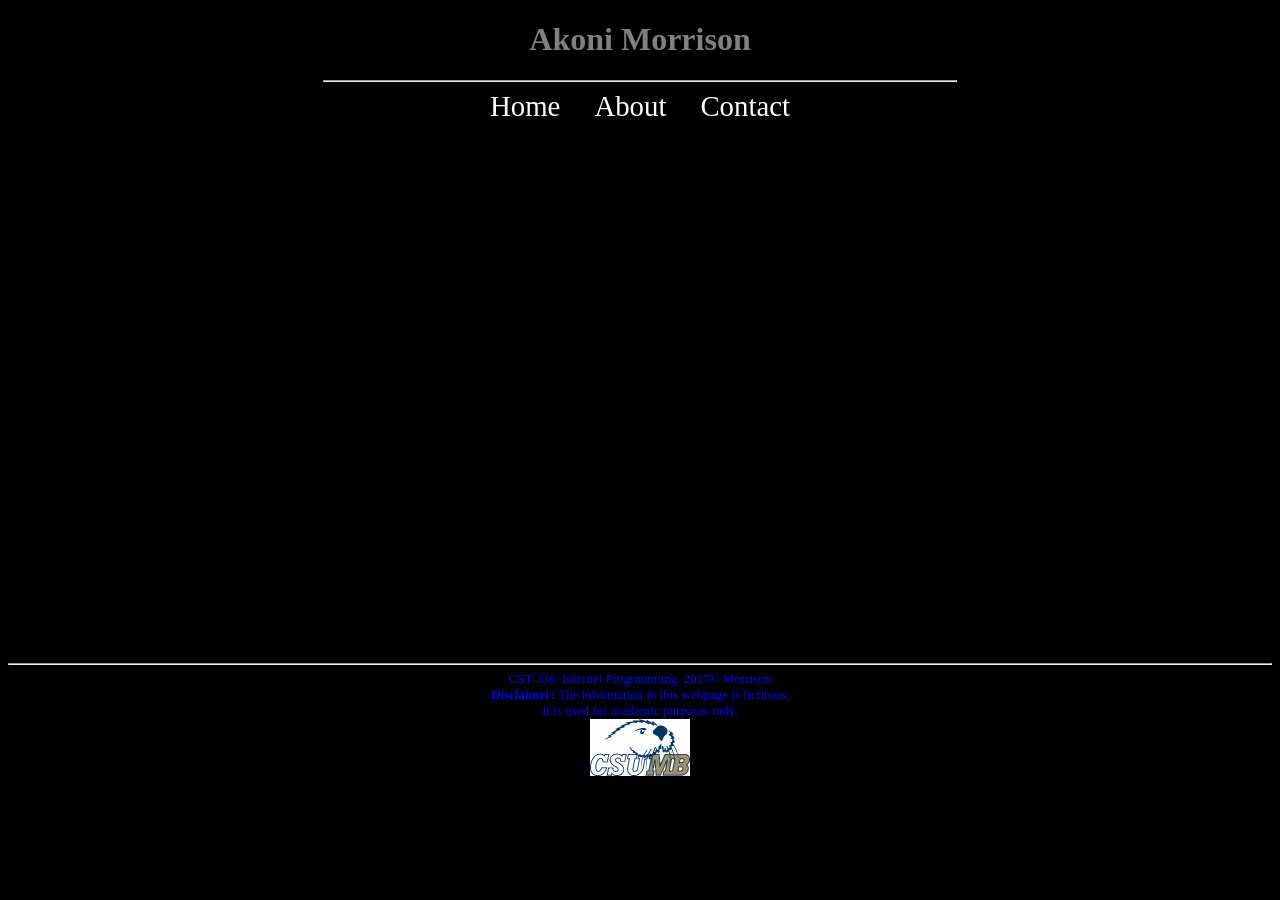
==== contact.html @ 5c495848 "updated contact" ====
<!DOCTYPE html>
<html>
    <head>
        <meta charset="utf-8"/ >
        <title>Akoni Morrison: Personal Website</title>
        <link rel="stylesheet" href="styles.css" type="text/css" />
    </head>
    <body>
        
        <header>
            <h1>Akoni Morrison</h1>
        </header>
        
        <nav>
            <hr width="50%" />
            <a href="index.php">Home</a>
            <a href="about.html">About</a>
            <a href="contact.html">Contact</a>
        </nav>
        
        <br/> <br/>
        
        <div id="content">
            <iframe src="https://docs.google.com/forms/d/e/1FAIpQLSfC7PMR0pzl5WVlcN8Zq-Vr8HVjF2k-jJjIrzJBGpHx7iRM5Q/viewform?embedded=true" width="760" height="500" frameborder="0" marginheight="0" marginwidth="0">Loading...</iframe>
        </div>
        
    </body>
    <footer>
        <hr>
        CST 336: Internet Programming. 2017&copy; Morrison <br/>
        <strong>Disclaimer:</strong> The information in this webpage is fictitous. <br/>
        It is used for academic purposes only. <br/>
        <img src="csumbLogo.jpg">
    </footer>
</html>
---- styles.css ----
body {
    background-color: black;
    color:gray;
}

header, main, nav, footer {
    text-align: center;
}

nav a {
    padding: 15px;
    padding-bottom: 4px;
    font-size: 1.8em;
    text-decoration: none;
    color: white;
}

nav a:hover {
    border-bottom: 2px orange solid;
    font-size: 2em;
    transition: .9s;
}

figure, div {
    float:left;
}

#me, #welcome-text {
    float: left;
}

footer {
    clear:left;
    font-size: small;
    color: blue;
}

#welcome-text {
    text-align: left;
}

table {
    margin: 0px auto;
}

td {
    padding:10px;
    font-size:1.3em;
}

td strong {
    color:orange;
}

#table-header {
    background-color: #351a00;
}

.table-row {
    background-color: #753900
}

ul {
    text-align: left;
    padding-left: 200px;
}

.hobby {
    color: yellow;
}
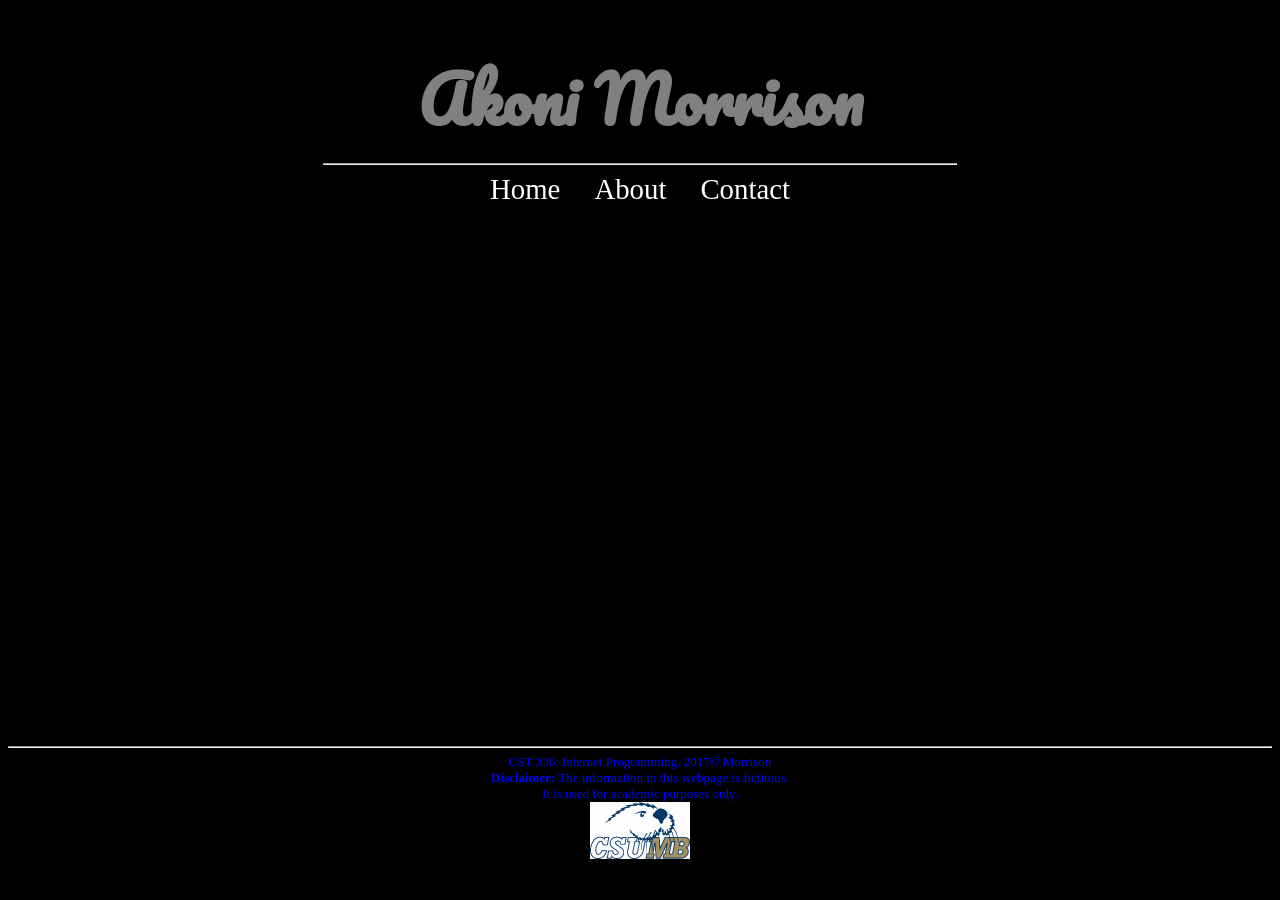
==== commit e998950d: "added font style" ====
--- a/contact.html
+++ b/contact.html
@@ -4,6 +4,7 @@
         <meta charset="utf-8"/ >
         <title>Akoni Morrison: Personal Website</title>
         <link rel="stylesheet" href="styles.css" type="text/css" />
+        <link href="https://fonts.googleapis.com/css?family=Pacifico" rel="stylesheet">
     </head>
     <body>
         
--- a/styles.css
+++ b/styles.css
@@ -4,7 +4,7 @@
 }
 
 header, main, nav, footer {
-    text-align: center;
+    text-align: center; 
 }
 
 nav a {
@@ -23,6 +23,12 @@
 
 figure, div {
     float:left;
+}
+
+h1 {
+    font-family: 'Pacifico', cursive;
+    font-size: 4em;
+    margin-bottom:0px;
 }
 
 #me, #welcome-text {
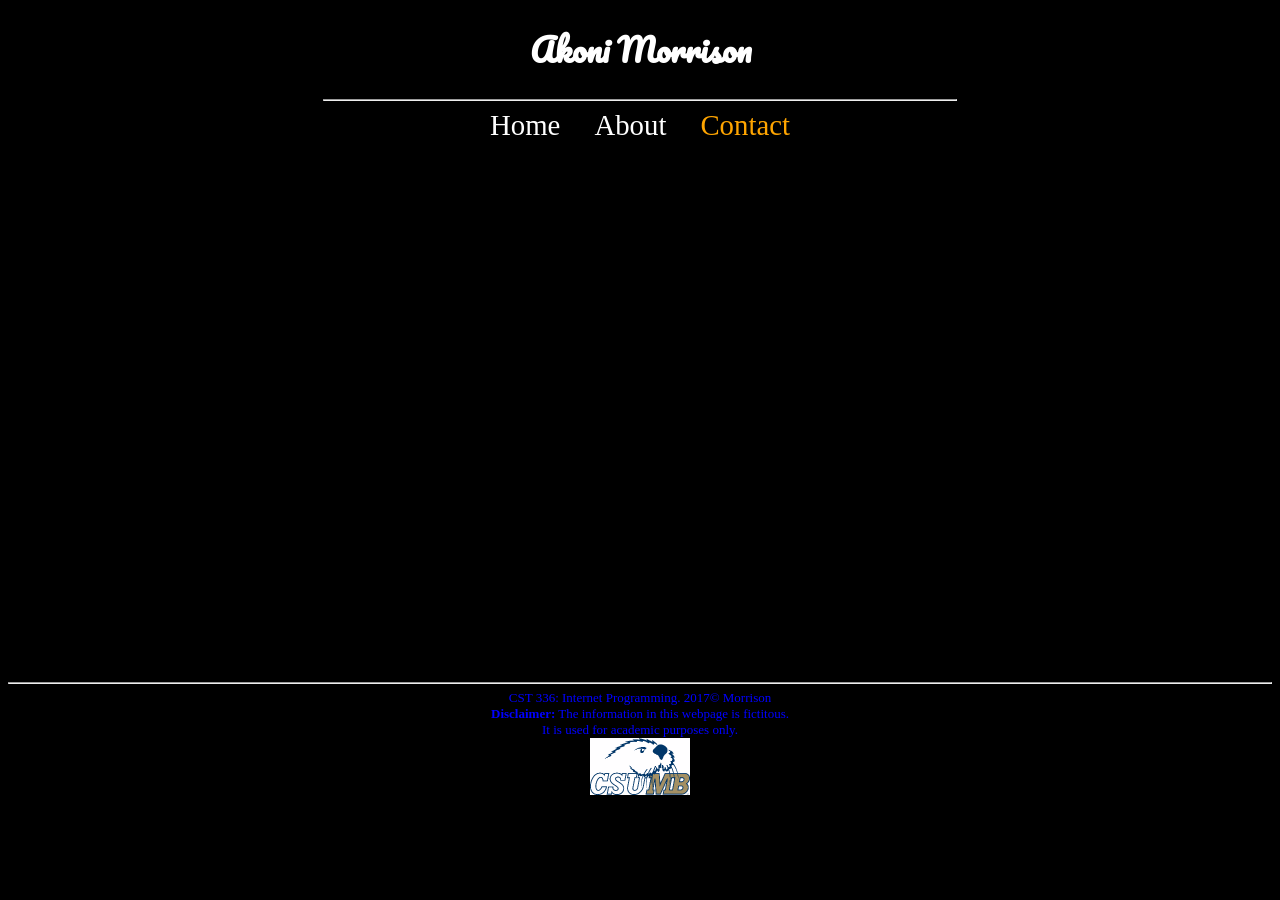
==== commit 6f1662f6: "updated nav" ====
--- a/contact.html
+++ b/contact.html
@@ -16,7 +16,7 @@
             <hr width="50%" />
             <a href="index.php">Home</a>
             <a href="about.html">About</a>
-            <a href="contact.html">Contact</a>
+            <a href="contact.html" style="color: orange;">Contact</a>
         </nav>
         
         <br/> <br/>
--- a/styles.css
+++ b/styles.css
@@ -23,12 +23,6 @@
 
 figure, div {
     float:left;
-}
-
-h1 {
-    font-family: 'Pacifico', cursive;
-    font-size: 4em;
-    margin-bottom:0px;
 }
 
 #me, #welcome-text {
@@ -73,4 +67,9 @@
 
 .hobby {
     color: yellow;
+}
+
+h1 {
+    font-family: 'Pacifico', cursive;
+    color:white;
 }
